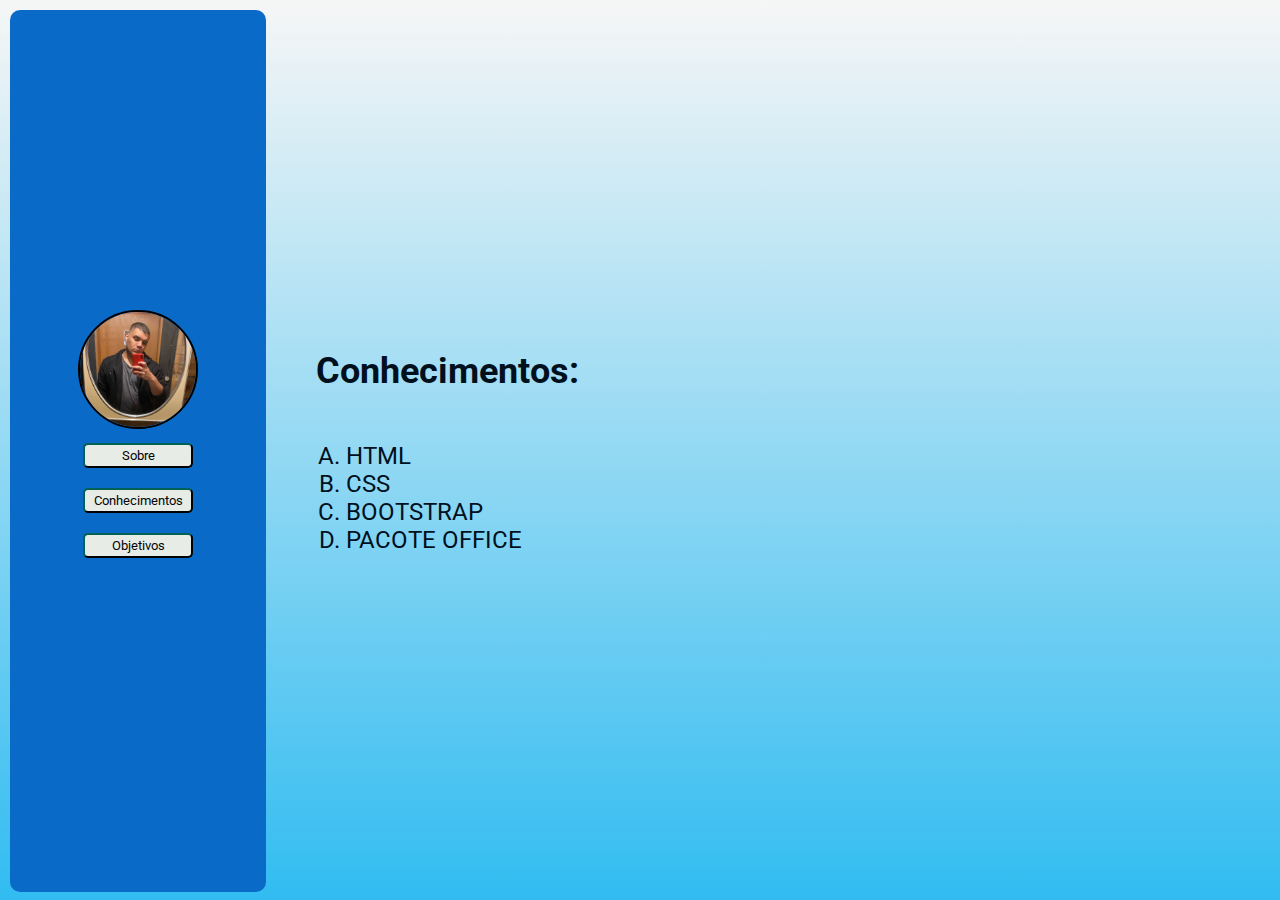
==== conhecimentos.html @ d8ad87d4 "novo commit" ====
<!DOCTYPE html>
<html lang="pt-br">

<head>
    <meta charset="UTF-8" />
    <meta http-equiv="X-UA-Compatible" content="IE=edge" />
    <meta name="viewport" content="width=device-width, initial-scale=1.0" />
    <link rel="stylesheet" href="/css/style.css" />
    <link rel="preconnect" href="https://fonts.googleapis.com" />
    <link rel="preconnect" href="https://fonts.gstatic.com" crossorigin />
    <link href="https://fonts.googleapis.com/css2?family=Roboto:wght@500&display=swap" rel="stylesheet" />

    <title>Sobre</title>
</head>

<body>
    <header>
        <nav>
            <ul id="ul1">
                <li>
                    <img id="foto" src="../Images/292651270_767450401342639_7323550979114935234_n (1).jpg" alt="Foto De Perfil" />
                </li>
                <li class="lista">
                    <a href="./index.html"><button>Sobre</button></a>
                </li>
                <li class="lista">
                    <a href="./conhecimentos.html"><button>Conhecimentos</button></a>
                </li>
                <li class="lista">
                    <a href="./objetivo.html"><button>Objetivos</button></a>
                </li>
            </ul>
        </nav>
    </header>
    <main>
        <section id="conhecimentos">
            <h2>Conhecimentos:</h2>
            <ol>
                <li>HTML</li>
                <li>CSS</li>
                <li>BOOTSTRAP</li>
                <li>PACOTE OFFICE</li>
            </ol>
        </section>
    </main>
</body>

</html>
---- css/style.css ----
* {
    margin: 0;
    padding: 0;
}

body {
    height: 100vh;
    width: 100vw;
    display: flex;
    background: rgb(49, 188, 241);
    background: linear-gradient(0deg, rgba(49, 188, 241, 1) 0%, rgba(246, 246, 246, 1) 100%);
}

main {
    height: 98vh;
    width: 100vw;
}

nav {
    height: 98vh;
    width: 20vw;
    background-color: rgb(9, 107, 199);
    border-radius: 10px;
    margin-top: 10px;
    margin-left: 10px;
}

section {
    margin-top: 350px;
    border-radius: 10px;
    margin-left: 40px;
}

#foto {
    border: black solid 2px;
    border-radius: 100px;
    padding: 0;
    width: 45%;
    max-width: 100%;
    height: auto;
    margin-top: 300px;
    text-align: center;
}

ul#ul1 {
    list-style: none;
    text-align: center;
}

.lista {
    padding: 10px;
}

button {
    border-color: #000e0c;
    color: rgb(5, 5, 5);
    box-shadow: 0 0 40px 40px #e7ece7 inset, 0 0 0 0 #111011;
    -webkit-transition: all 150ms ease-in-out;
    transition: all 150ms ease-in-out;
    border-radius: 5px;
    width: 110px;
    height: 25px;
    font-family: 'Roboto', sans-serif;
}

button:hover {
    box-shadow: 0 0 10px 0 #fffffd inset, 0 0 10px 4px #fcfbfa;
}

h1#nome {
    color: rgb(1, 16, 29);
    font-family: 'Merriweather', serif;
    text-align: left;
    margin-top: 300px;
    font-size: 2.5rem;
}

span {
    color: rgb(9, 107, 199);
}

h3 {
    font-family: 'Roboto', sans-serif;
    font-size: 1rem;
    color: rgb(1, 7, 12);
    text-align: left;
}

h4 {
    font-family: 'Roboto', sans-serif;
    color: rgb(0, 7, 12);
    text-align: left;
}

img.icones2 {
    border-radius: 100px;
    padding: 10px;
    width: 3%;
    max-width: 100%;
    margin-top: 10px;
}

#conhecimentos {
    font-size: 1.5rem;
    margin-top: 350px;
    color: rgb(1, 16, 29);
    font-family: 'Roboto', sans-serif;
    margin-left: 50px;
}

#objetivos {
    font-size: 1.5rem;
    margin-top: 350px;
    color: rgb(1, 16, 29);
    font-family: 'Roboto', sans-serif;
}

#email {
    text-decoration: none;
}

ol {
    list-style-type: upper-alpha;
    margin-top: 50px;
    margin-left: 30px;
}

#lista3 {
    margin-top: 50px;
    margin-left: 30px;
}
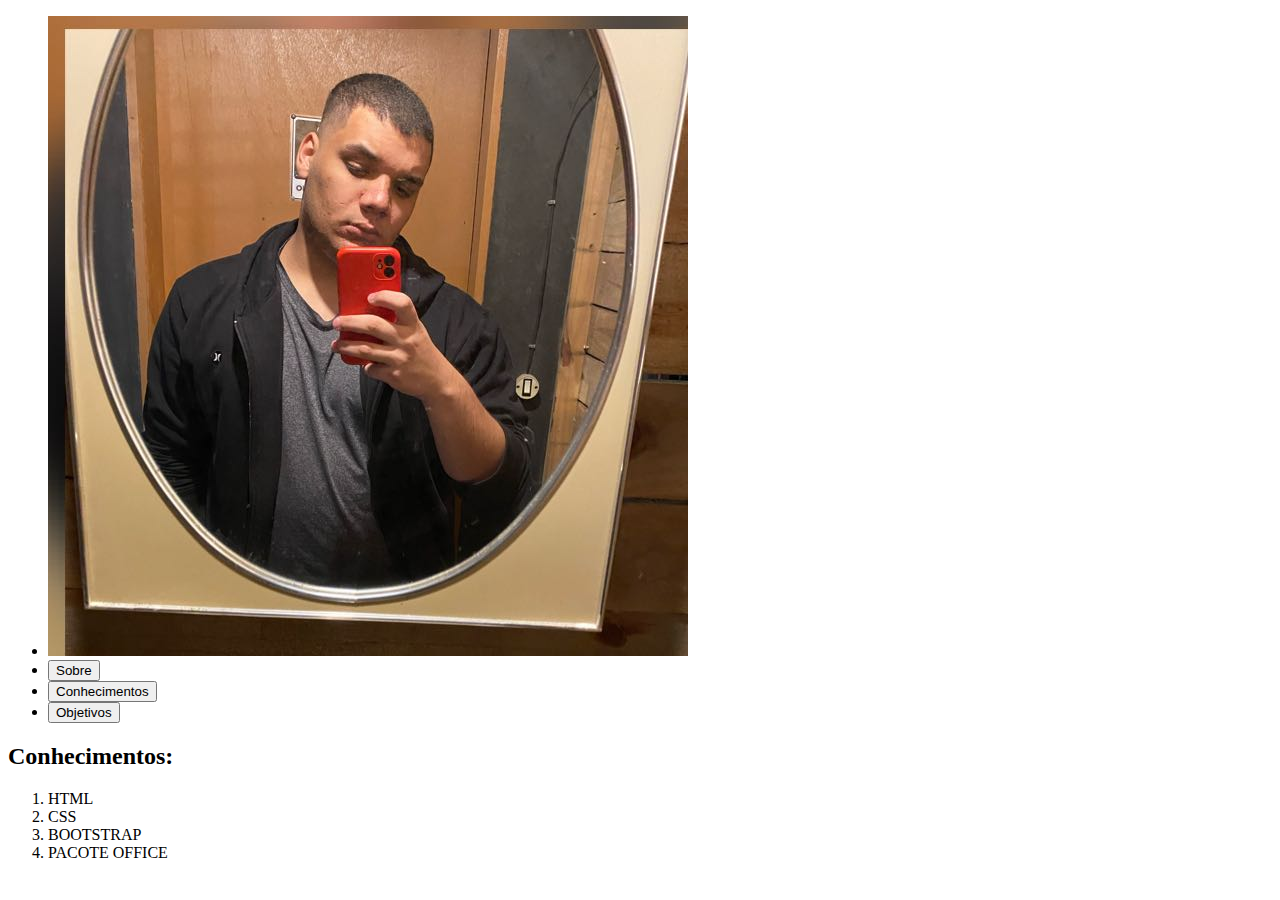
==== commit 3e16d235: "commit5" ====
--- a/conhecimentos.html
+++ b/conhecimentos.html
@@ -18,7 +18,7 @@
         <nav>
             <ul id="ul1">
                 <li>
-                    <img id="foto" src="../Images/292651270_767450401342639_7323550979114935234_n (1).jpg" alt="Foto De Perfil" />
+                    <img id="foto" src="./assets/292651270_767450401342639_7323550979114935234_n (1).jpg" alt="Foto De Perfil" />
                 </li>
                 <li class="lista">
                     <a href="./index.html"><button>Sobre</button></a>
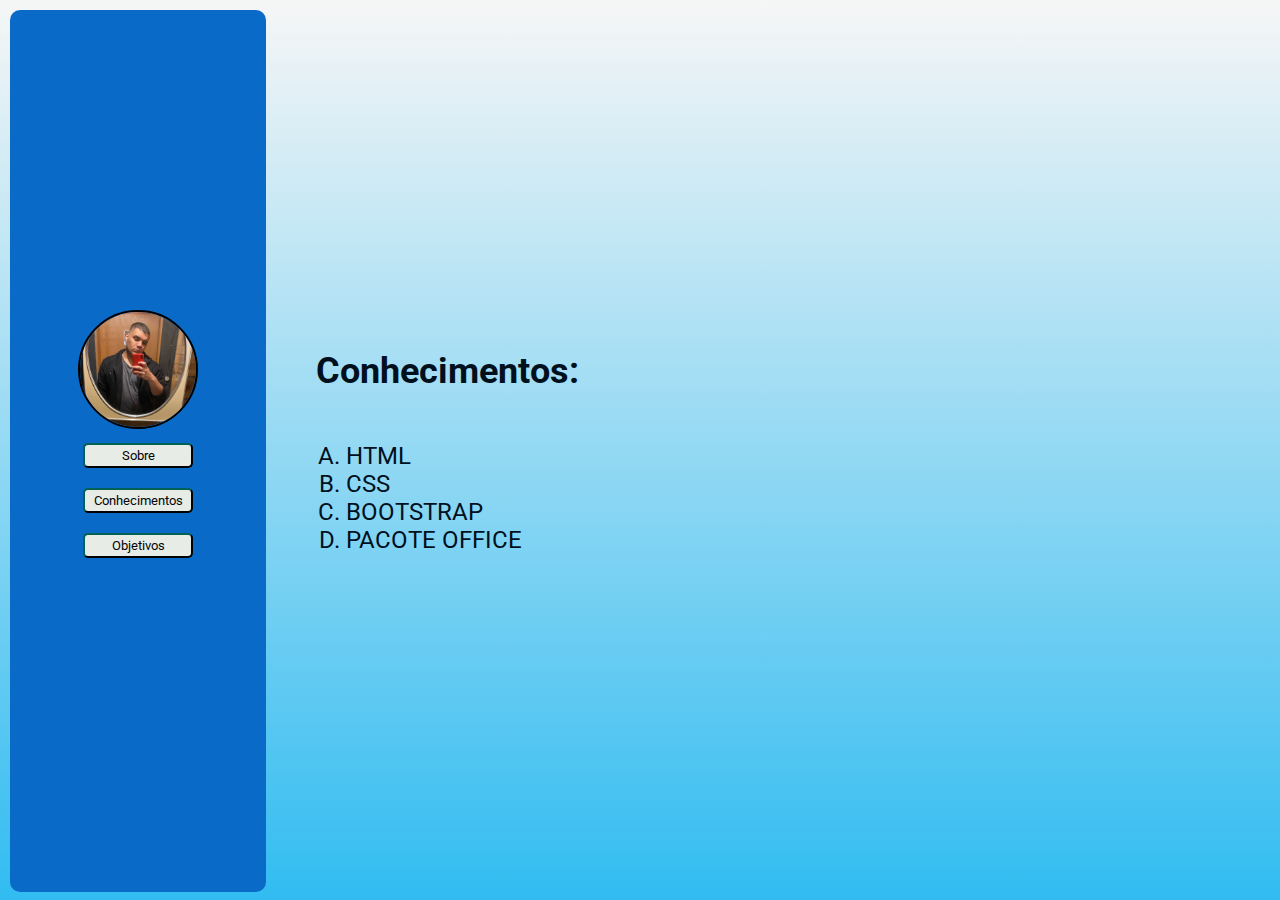
==== commit 3ff34f8f: "commit6" ====
--- a/conhecimentos.html
+++ b/conhecimentos.html
@@ -5,7 +5,7 @@
     <meta charset="UTF-8" />
     <meta http-equiv="X-UA-Compatible" content="IE=edge" />
     <meta name="viewport" content="width=device-width, initial-scale=1.0" />
-    <link rel="stylesheet" href="/css/style.css" />
+    <link rel="stylesheet" href="style.css" />
     <link rel="preconnect" href="https://fonts.googleapis.com" />
     <link rel="preconnect" href="https://fonts.gstatic.com" crossorigin />
     <link href="https://fonts.googleapis.com/css2?family=Roboto:wght@500&display=swap" rel="stylesheet" />
--- a/style.css
+++ b/style.css
@@ -0,0 +1,131 @@
+* {
+    margin: 0;
+    padding: 0;
+}
+
+body {
+    height: 100vh;
+    width: 100vw;
+    display: flex;
+    background: rgb(49, 188, 241);
+    background: linear-gradient(0deg, rgba(49, 188, 241, 1) 0%, rgba(246, 246, 246, 1) 100%);
+}
+
+main {
+    height: 98vh;
+    width: 100vw;
+}
+
+nav {
+    height: 98vh;
+    width: 20vw;
+    background-color: rgb(9, 107, 199);
+    border-radius: 10px;
+    margin-top: 10px;
+    margin-left: 10px;
+}
+
+section {
+    margin-top: 350px;
+    border-radius: 10px;
+    margin-left: 40px;
+}
+
+#foto {
+    border: black solid 2px;
+    border-radius: 100px;
+    padding: 0;
+    width: 45%;
+    max-width: 100%;
+    height: auto;
+    margin-top: 300px;
+    text-align: center;
+}
+
+ul#ul1 {
+    list-style: none;
+    text-align: center;
+}
+
+.lista {
+    padding: 10px;
+}
+
+button {
+    border-color: #000e0c;
+    color: rgb(5, 5, 5);
+    box-shadow: 0 0 40px 40px #e7ece7 inset, 0 0 0 0 #111011;
+    -webkit-transition: all 150ms ease-in-out;
+    transition: all 150ms ease-in-out;
+    border-radius: 5px;
+    width: 110px;
+    height: 25px;
+    font-family: 'Roboto', sans-serif;
+}
+
+button:hover {
+    box-shadow: 0 0 10px 0 #fffffd inset, 0 0 10px 4px #fcfbfa;
+}
+
+h1#nome {
+    color: rgb(1, 16, 29);
+    font-family: 'Merriweather', serif;
+    text-align: left;
+    margin-top: 300px;
+    font-size: 2.5rem;
+}
+
+span {
+    color: rgb(9, 107, 199);
+}
+
+h3 {
+    font-family: 'Roboto', sans-serif;
+    font-size: 1rem;
+    color: rgb(1, 7, 12);
+    text-align: left;
+}
+
+h4 {
+    font-family: 'Roboto', sans-serif;
+    color: rgb(0, 7, 12);
+    text-align: left;
+}
+
+img.icones2 {
+    border-radius: 100px;
+    padding: 10px;
+    width: 3%;
+    max-width: 100%;
+    margin-top: 10px;
+}
+
+#conhecimentos {
+    font-size: 1.5rem;
+    margin-top: 350px;
+    color: rgb(1, 16, 29);
+    font-family: 'Roboto', sans-serif;
+    margin-left: 50px;
+}
+
+#objetivos {
+    font-size: 1.5rem;
+    margin-top: 350px;
+    color: rgb(1, 16, 29);
+    font-family: 'Roboto', sans-serif;
+}
+
+#email {
+    text-decoration: none;
+}
+
+ol {
+    list-style-type: upper-alpha;
+    margin-top: 50px;
+    margin-left: 30px;
+}
+
+#lista3 {
+    margin-top: 50px;
+    margin-left: 30px;
+}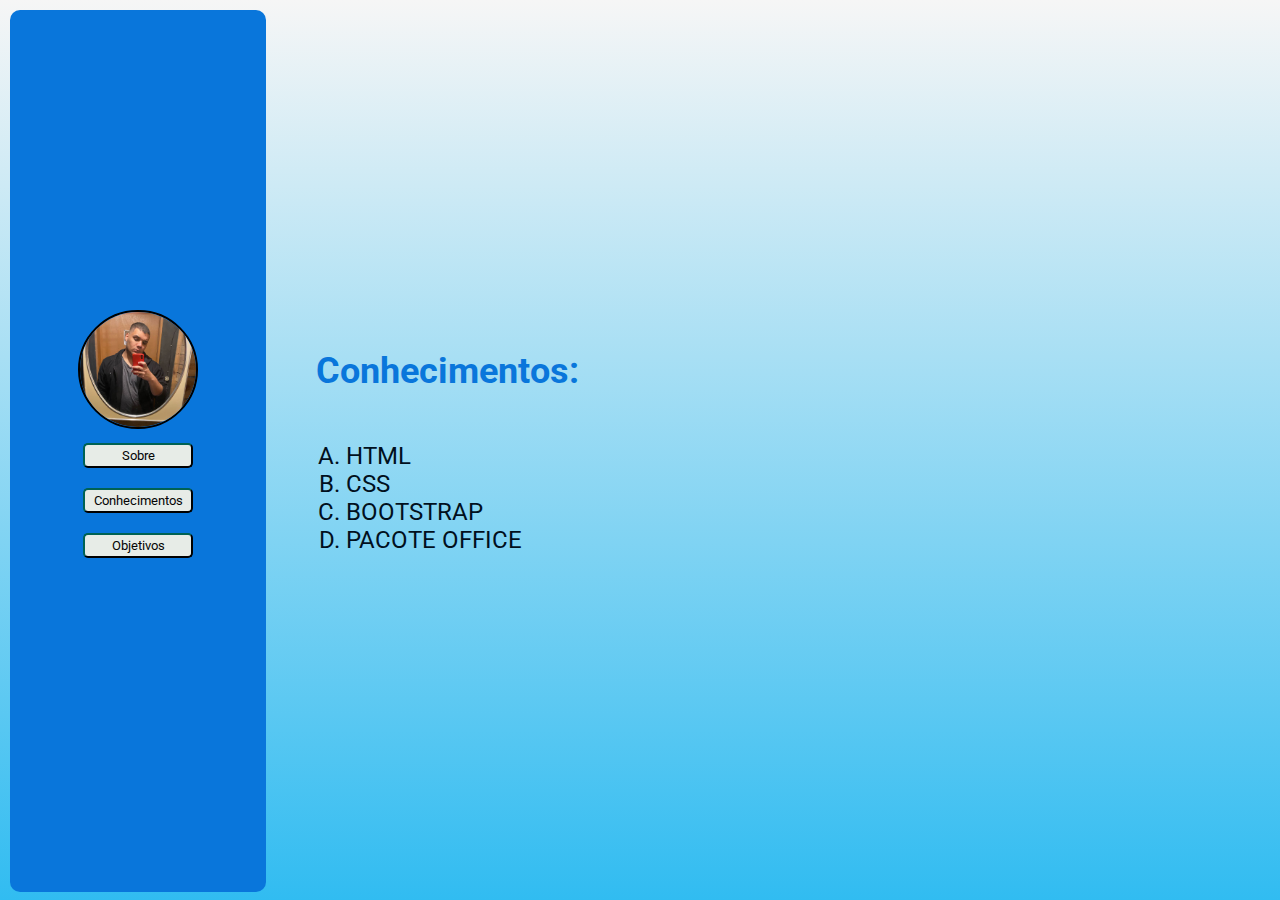
==== commit 9f49b8e3: "commit7" ====
--- a/conhecimentos.html
+++ b/conhecimentos.html
@@ -34,7 +34,7 @@
     </header>
     <main>
         <section id="conhecimentos">
-            <h2>Conhecimentos:</h2>
+            <h2 class="subtitulo">Conhecimentos:</h2>
             <ol>
                 <li>HTML</li>
                 <li>CSS</li>
--- a/style.css
+++ b/style.css
@@ -19,7 +19,7 @@
 nav {
     height: 98vh;
     width: 20vw;
-    background-color: rgb(9, 107, 199);
+    background-color: rgb(9, 118, 219);
     border-radius: 10px;
     margin-top: 10px;
     margin-left: 10px;
@@ -68,7 +68,7 @@
 }
 
 h1#nome {
-    color: rgb(1, 16, 29);
+    color: rgb(1, 11, 17);
     font-family: 'Merriweather', serif;
     text-align: left;
     margin-top: 300px;
@@ -76,19 +76,19 @@
 }
 
 span {
-    color: rgb(9, 107, 199);
+    color: rgb(9, 118, 219);
 }
 
 h3 {
     font-family: 'Roboto', sans-serif;
     font-size: 1rem;
-    color: rgb(1, 7, 12);
+    color: rgb(1, 11, 17);
     text-align: left;
 }
 
 h4 {
     font-family: 'Roboto', sans-serif;
-    color: rgb(0, 7, 12);
+    color: rgb(1, 11, 17);
     text-align: left;
 }
 
@@ -128,4 +128,12 @@
 #lista3 {
     margin-top: 50px;
     margin-left: 30px;
+}
+
+.subtitulo {
+    color: rgb(9, 118, 219);
+}
+
+a {
+    text-decoration: none;
 }